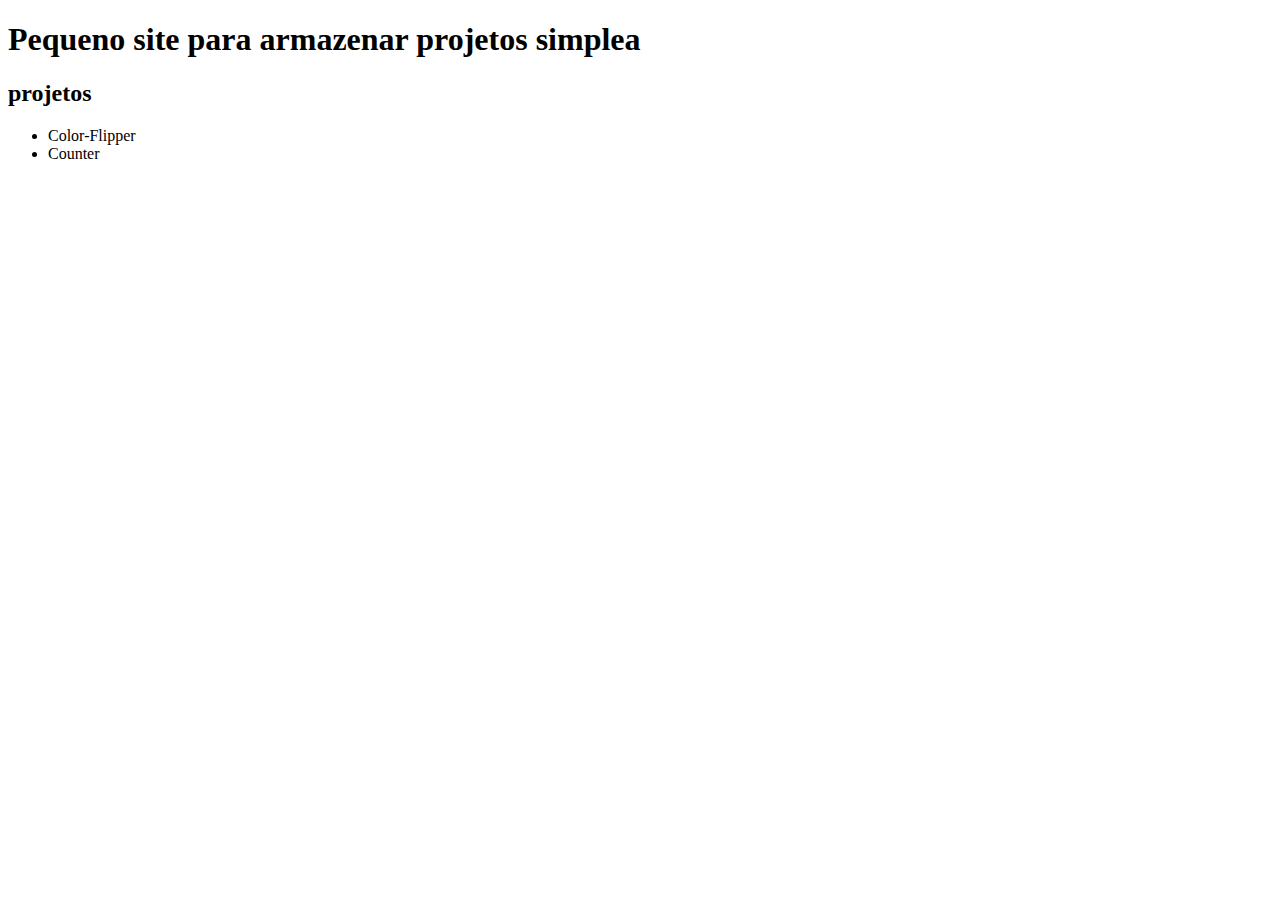
==== index.html @ a31b6955 "commit inicial" ====
<!DOCTYPE html>
<html lang="en">
<head>
    <meta charset="UTF-8">
    <meta http-equiv="X-UA-Compatible" content="IE=edge">
    <meta name="viewport" content="width=device-width, initial-scale=1.0">
    <title>Mini Projetos</title>
</head>
<body>

    <h1>Pequeno site para armazenar projetos simplea</h1>

    <h2>projetos</h2>

    <ul>
        <li>Color-Flipper</li>
        <li>Counter</li>
    </ul>
</body>
</html>
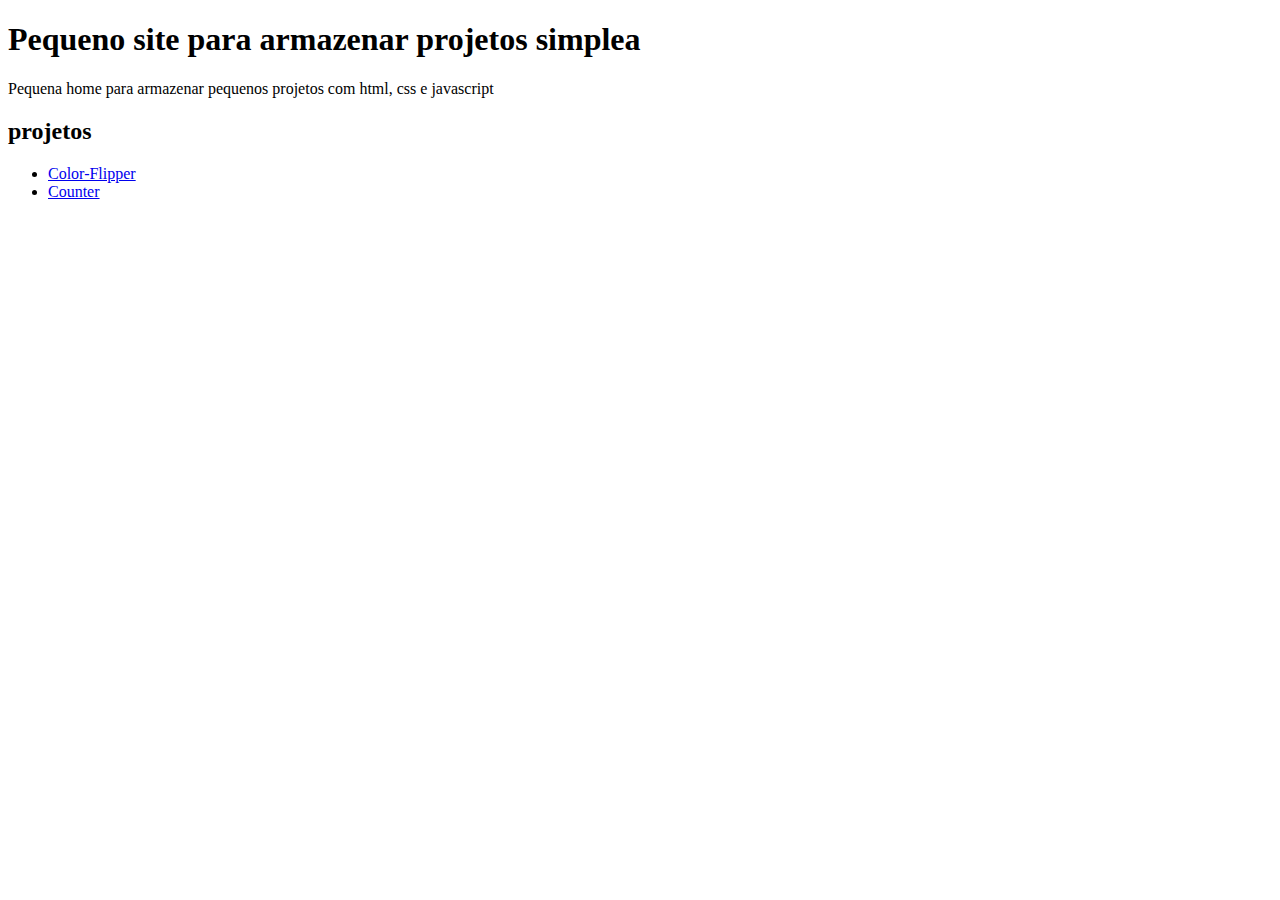
==== commit b947c864: "contador" ====
--- a/index.html
+++ b/index.html
@@ -1,20 +1,21 @@
 <!DOCTYPE html>
 <html lang="en">
-<head>
-    <meta charset="UTF-8">
-    <meta http-equiv="X-UA-Compatible" content="IE=edge">
-    <meta name="viewport" content="width=device-width, initial-scale=1.0">
+  <head>
+    <meta charset="UTF-8" />
+    <meta http-equiv="X-UA-Compatible" content="IE=edge" />
+    <meta name="viewport" content="width=device-width, initial-scale=1.0" />
     <title>Mini Projetos</title>
-</head>
-<body>
+  </head>
+  <body>
+    <h1>Pequeno site para armazenar projetos simplea</h1>
 
-    <h1>Pequeno site para armazenar projetos simplea</h1>
+    <span><p>Pequena home para armazenar pequenos projetos com html, css e javascript</p></span>
 
     <h2>projetos</h2>
 
     <ul>
-        <li>Color-Flipper</li>
-        <li>Counter</li>
+      <li><a href="./Color-Flipper/index.html">Color-Flipper</a></li>
+      <li><a href="./Counter/index.html">Counter</a></li>
     </ul>
-</body>
-</html>+  </body>
+</html>
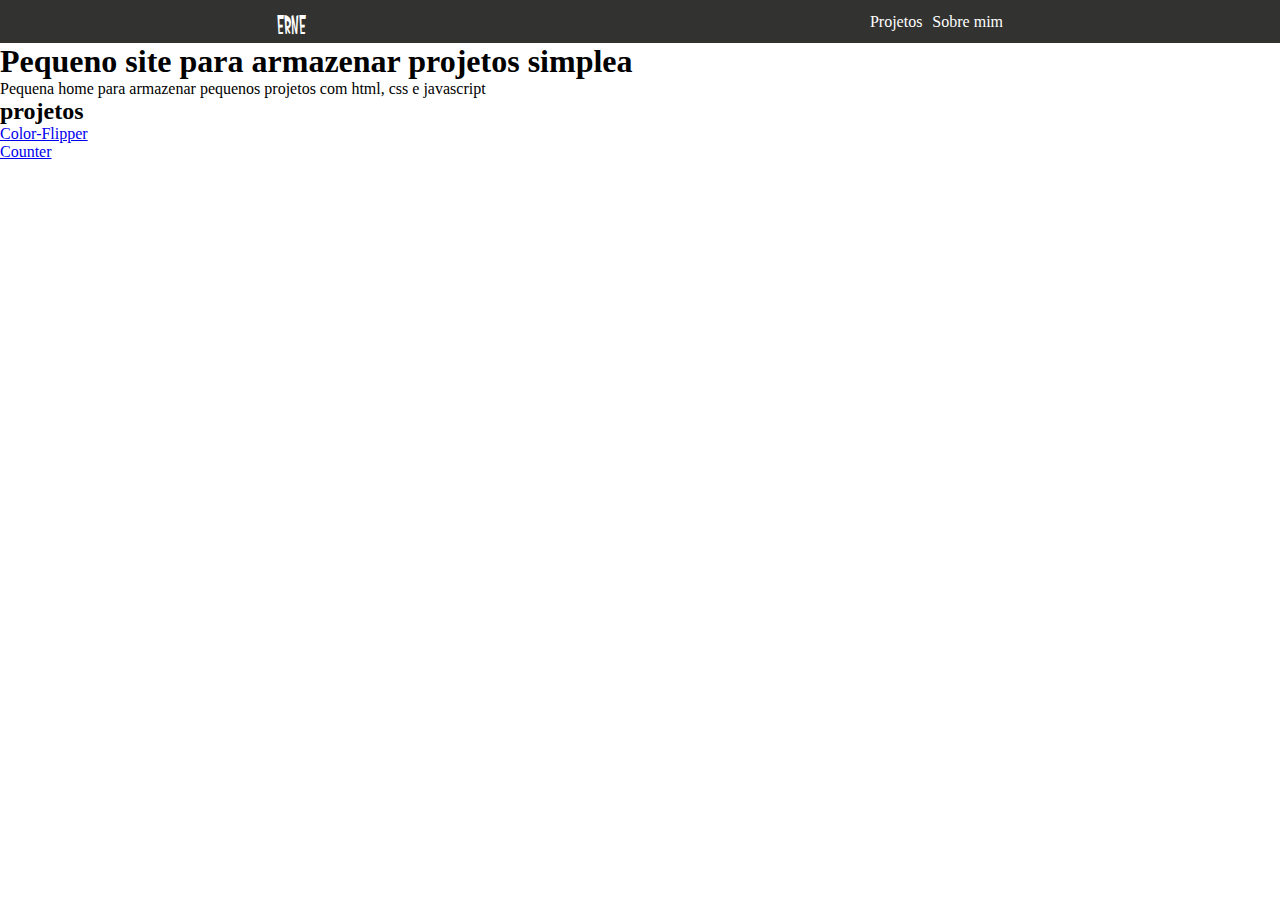
==== commit 7ed89226: "home Header" ====
--- a/index.html
+++ b/index.html
@@ -4,9 +4,20 @@
     <meta charset="UTF-8" />
     <meta http-equiv="X-UA-Compatible" content="IE=edge" />
     <meta name="viewport" content="width=device-width, initial-scale=1.0" />
+    <link rel="stylesheet" href="style.css">
     <title>Mini Projetos</title>
   </head>
   <body>
+    <header>
+      <nav class="menu-nav">
+        <a class="logo" href="">ERNE</a>
+        <ul>
+          <li class="list-item"></li>
+          <li class="list-item"><a href="">Projetos</a></li>
+          <li class="list-item"><a href="">Sobre mim</a></li>
+        </ul>
+      </nav>
+    </header>
     <h1>Pequeno site para armazenar projetos simplea</h1>
 
     <span><p>Pequena home para armazenar pequenos projetos com html, css e javascript</p></span>
--- a/style.css
+++ b/style.css
@@ -0,0 +1,56 @@
+:root {
+  --jsYellow: #f0db4f;
+  --jsBlack: #323330;
+}
+
+@font-face {
+    font-family:'Ferretorpia';
+    src: url('Assets/fonts/SF\ Ferretopia.ttf') format("truetype");
+}
+
+* {
+  padding: 0;
+  margin: 0;
+  box-sizing: border-box;
+  font-family: "Times New Roman", Times, serif;
+}
+
+header {
+  background-color: var(--jsBlack);
+  width: 100%;
+}
+
+.logo {
+    color: #fff;
+    text-decoration: none;
+    padding: 5px;
+    font-size: 1.5em;
+    font-family: 'Ferretorpia';
+}
+
+.menu-nav {
+  display: flex;
+  align-items: center;
+  justify-content: space-around;
+  flex-wrap: wrap;
+}
+
+.menu-nav ul {
+  display: flex;
+  list-style-type: none;
+  color: #fff;
+}
+
+.menu-nav ul li {
+  padding: 5px;
+  align-self: center;
+}
+
+.menu-nav ul li a {
+  color: #fff;
+  color: #fff;
+  text-decoration: none;
+}
+
+.menu-nav ul .logo img {
+}
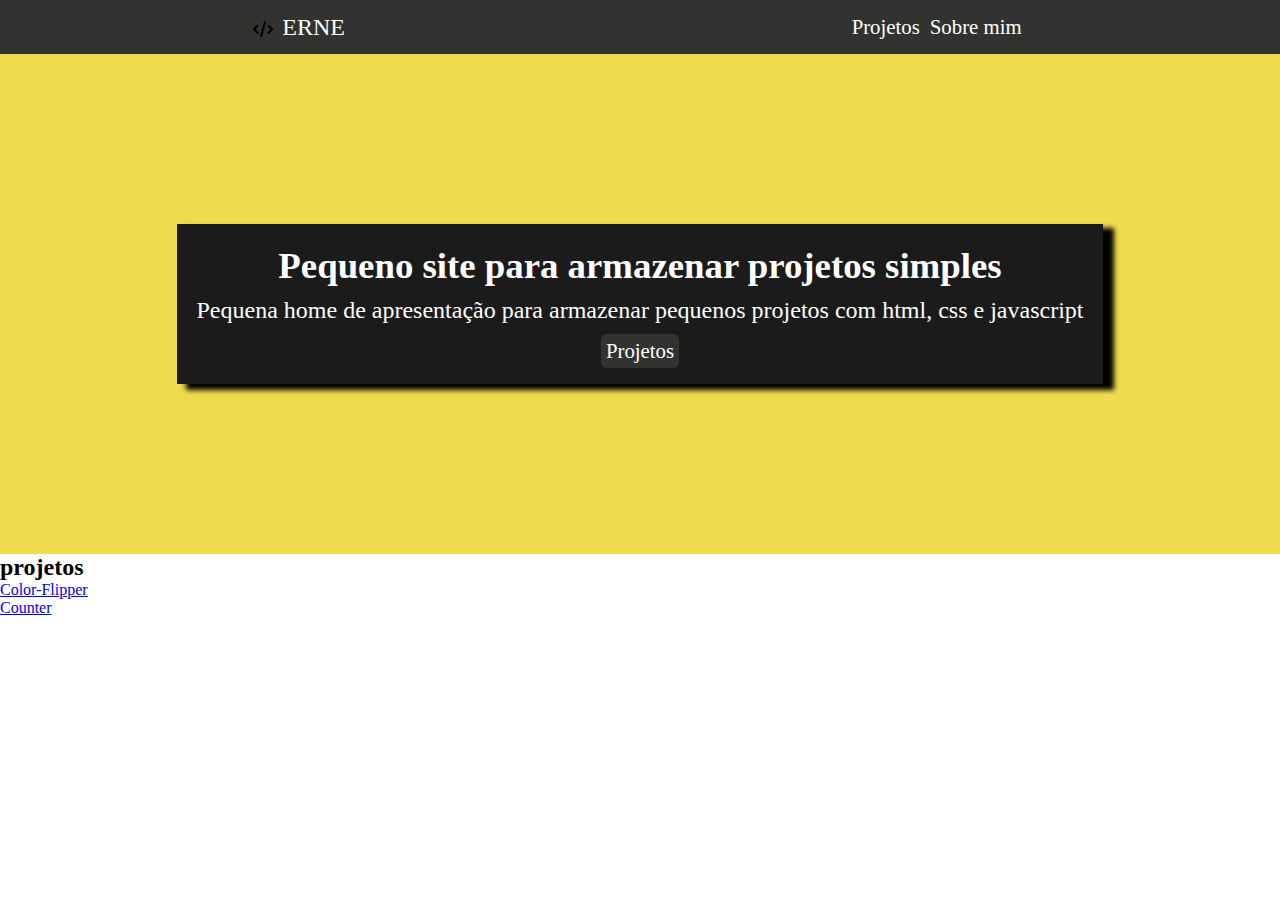
==== commit a73c607c: "sessão principal" ====
--- a/index.html
+++ b/index.html
@@ -5,12 +5,17 @@
     <meta http-equiv="X-UA-Compatible" content="IE=edge" />
     <meta name="viewport" content="width=device-width, initial-scale=1.0" />
     <link rel="stylesheet" href="style.css">
+    <link rel="stylesheet" href="https://cdnjs.cloudflare.com/ajax/libs/font-awesome/6.4.0/css/all.min.css"/>
     <title>Mini Projetos</title>
   </head>
   <body>
+    <!--Cabeçalho-->
     <header>
       <nav class="menu-nav">
-        <a class="logo" href="">ERNE</a>
+        <div class="logo-box">
+          <i class="fa-solid fa-code"></i>
+          <a class="logo" href="">ERNE</a>
+        </div>
         <ul>
           <li class="list-item"></li>
           <li class="list-item"><a href="">Projetos</a></li>
@@ -18,9 +23,18 @@
         </ul>
       </nav>
     </header>
-    <h1>Pequeno site para armazenar projetos simplea</h1>
 
-    <span><p>Pequena home para armazenar pequenos projetos com html, css e javascript</p></span>
+    <main class="container-principal">
+
+      <div class="caixa-chamada">
+        <h1 class="title">Pequeno site para armazenar projetos simples</h1>
+        <span class="span-descri">Pequena home de apresentação para armazenar pequenos projetos com html, css e javascript </span>
+        <div class="container-btn">
+          <button class="btn-chamada">Projetos</button>
+        </div>
+      </div>
+      
+    </main>
 
     <h2>projetos</h2>
 
--- a/style.css
+++ b/style.css
@@ -4,8 +4,8 @@
 }
 
 @font-face {
-    font-family:'Ferretorpia';
-    src: url('Assets/fonts/SF\ Ferretopia.ttf') format("truetype");
+    font-family:'Renegade ';
+    src: url('Assets/fonts/Renegade\ Pursuit.otf') format("truetype");
 }
 
 * {
@@ -15,9 +15,11 @@
   font-family: "Times New Roman", Times, serif;
 }
 
+/*menu navegação*/
 header {
   background-color: var(--jsBlack);
   width: 100%;
+  padding: 10px;
 }
 
 .logo {
@@ -25,14 +27,18 @@
     text-decoration: none;
     padding: 5px;
     font-size: 1.5em;
-    font-family: 'Ferretorpia';
+    font-family: 'Renegade';
+}
+
+.logo:hover{
+    color: var(--jsYellow);
+    transition: 300ms;
 }
 
 .menu-nav {
   display: flex;
   align-items: center;
   justify-content: space-around;
-  flex-wrap: wrap;
 }
 
 .menu-nav ul {
@@ -44,6 +50,7 @@
 .menu-nav ul li {
   padding: 5px;
   align-self: center;
+  font-size: 1.3rem;
 }
 
 .menu-nav ul li a {
@@ -52,5 +59,65 @@
   text-decoration: none;
 }
 
-.menu-nav ul .logo img {
+.menu-nav ul li a:hover {
+    color: var(--jsYellow);
+    transition: 300ms;
 }
+/*FIM MENU-NAVEGAÇÃO*/
+
+/* SEÇÃO MAIN */
+
+.container-principal {
+    height: 500px;
+    display: flex;
+    flex-direction: column;
+    flex-wrap: wrap;
+    align-content: center;
+    justify-content: center;
+    background-color: var(--jsYellow);
+}
+
+.caixa-chamada{
+    background-color: rgb(27, 27, 27, 1);
+    height: 160px;
+    color: #fff;
+    box-shadow: 10px 5px 5px 1px black;
+    padding: 10px;
+}
+
+.caixa-chamada .title{
+    font-size: 2.3rem;
+    text-align: center;
+    padding: 10px;
+    font-weight: bold;
+}
+
+.caixa-chamada .span-descri{
+    font-size: 1.5rem;
+    padding: 10px;
+} 
+
+.caixa-chamada .container-btn{
+    display: flex;
+    justify-content: center;
+    margin: 10px;
+}
+
+.caixa-chamada .container-btn .btn-chamada{
+    display: block;
+    text-align: center;
+    padding: 5px;
+    border: none;
+    background-color: var(--jsBlack);
+    color: #fff;
+    font-size: 1.3rem;
+    border-radius: 6px;
+    transition: 500ms;
+}
+
+.caixa-chamada .container-btn .btn-chamada:hover{
+    background-color: rgba(0, 0, 0, 0.8);
+    cursor: pointer;
+}
+
+/*Fim Menu-Navegação*/
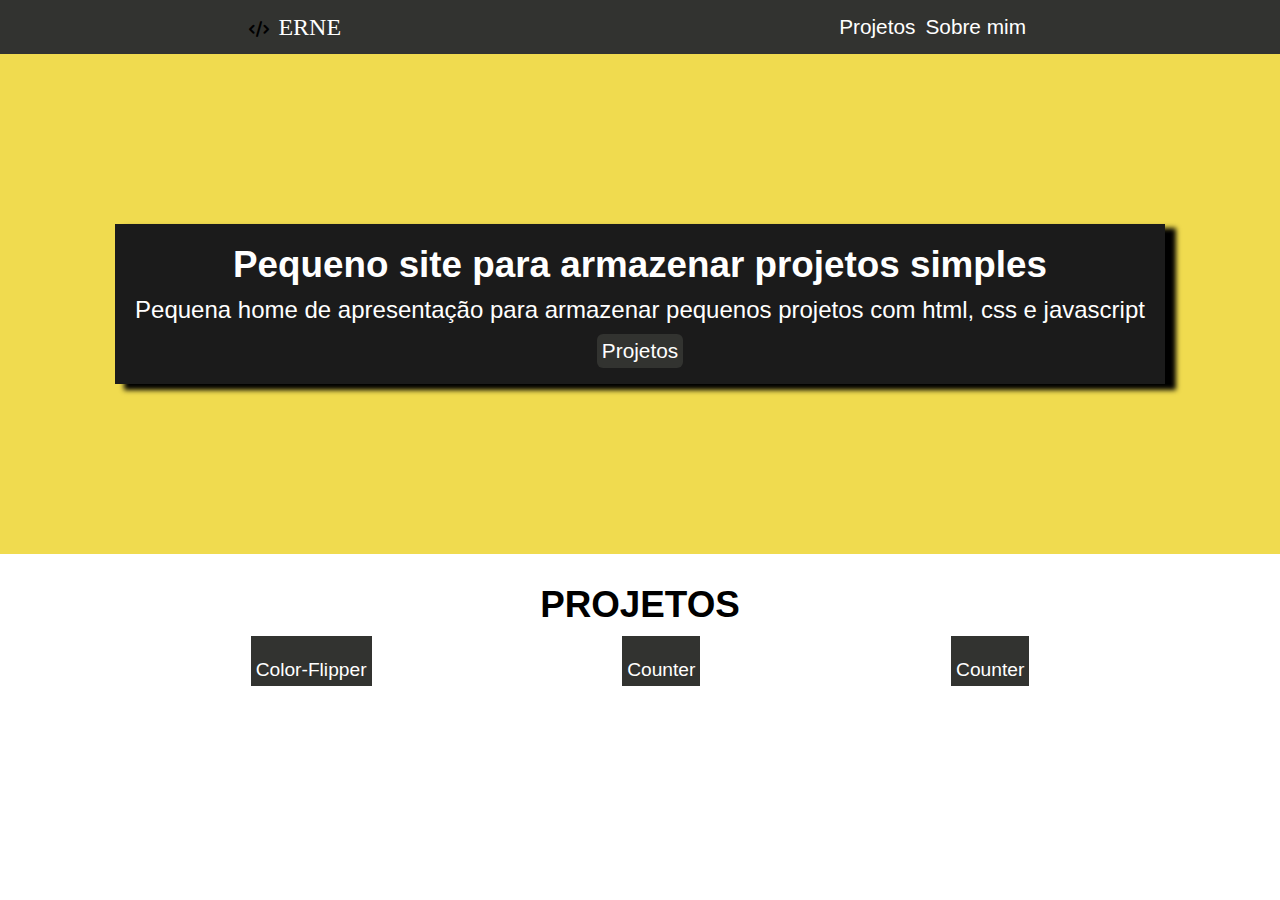
==== commit d504572c: "sessao de projetos" ====
--- a/index.html
+++ b/index.html
@@ -24,6 +24,8 @@
       </nav>
     </header>
 
+    
+
     <main class="container-principal">
 
       <div class="caixa-chamada">
@@ -36,11 +38,29 @@
       
     </main>
 
-    <h2>projetos</h2>
+    <section class="container-projetos">
 
-    <ul>
-      <li><a href="./Color-Flipper/index.html">Color-Flipper</a></li>
-      <li><a href="./Counter/index.html">Counter</a></li>
-    </ul>
+      <h2 class="title2">projetos</h2>
+
+      <ul class="lista-projetos">
+        <div class="container-projeto">
+          <img src="https://placehold.co/150x150" alt="">
+          <li><a href="./Color-Flipper/index.html">Color-Flipper</a></li>
+        </div>
+        <div class="container-projeto">
+          <img src="https://placehold.co/150x150" alt="">
+          <li><a href="./Counter/index.html">Counter</a></li>
+        </div>
+        <div class="container-projeto">
+          <img src="https://placehold.co/150x150" alt="">
+          <li><a href="./Counter/index.html">Counter</a></li>
+        </div>
+      </ul>
+
+  </section>
+
+  <footer>
+
+  </footer>
   </body>
 </html>
--- a/style.css
+++ b/style.css
@@ -12,7 +12,7 @@
   padding: 0;
   margin: 0;
   box-sizing: border-box;
-  font-family: "Times New Roman", Times, serif;
+  font-family: sans-serif;
 }
 
 /*menu navegação*/
@@ -120,4 +120,49 @@
     cursor: pointer;
 }
 
-/*Fim Menu-Navegação*/
+/*FIM MAIN*/
+
+/*SESSÂO PROJETOS*/
+
+.container-projetos{
+    margin-top: 20px;
+    height: auto;
+}
+
+.container-projetos .title2{
+    font-size: 2.3rem;
+    text-align: center;
+    padding: 10px;
+    font-weight: bold;
+    color: #000000;
+    text-transform: uppercase;
+}
+
+.lista-projetos{
+    display: flex;
+    flex-wrap: wrap;
+    align-items: center;
+    align-content:center ;
+    justify-content: space-evenly;
+}
+
+.lista-projetos .container-projeto{
+    background-color: var(--jsBlack);
+    padding: 5px;
+}
+
+.container-projeto li{
+    list-style: none;
+    text-align: center;
+}
+
+.container-projeto li a{
+    color: #fff;
+    text-decoration: none;
+    font-size: 1.2rem;
+}
+
+.container-projeto li a:hover{
+    cursor: pointer;
+    color: var(--jsYellow);
+}
